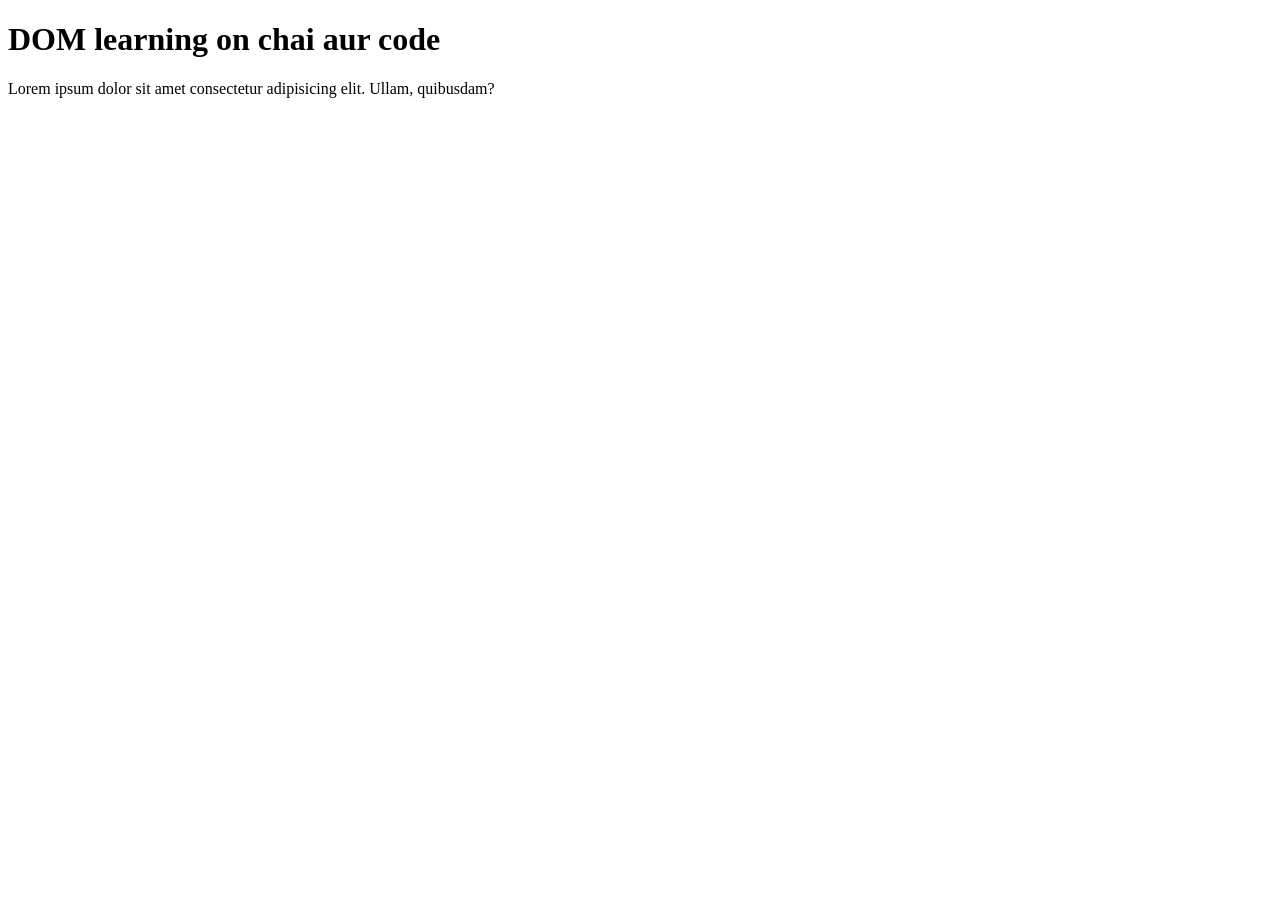
==== DOM/1.html @ e06ad193 "DOM" ====
<!DOCTYPE html>
<html lang="en">
<head>
    <meta charset="UTF-8">
    
    <title>DOM learning</title>
</head>
<body>
    <div class="big black">
        <h1 class ="heading">DOM learning on chai aur code</h1>
        <p>Lorem ipsum dolor sit amet consectetur adipisicing elit. Ullam, quibusdam?</p>
    </div>
</body>
</html>
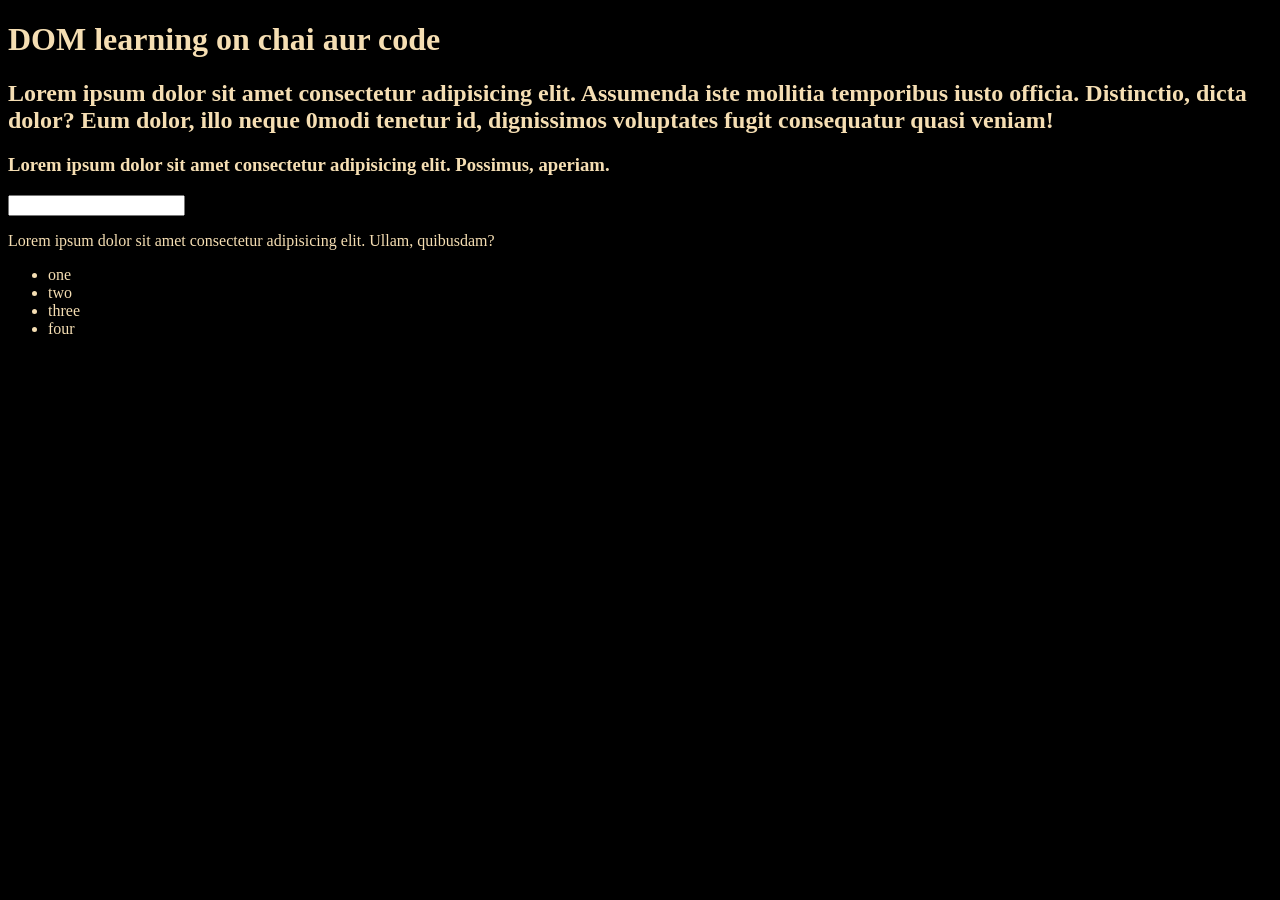
==== commit 9ed4fc43: "dom almost complete" ====
--- a/DOM/1.html
+++ b/DOM/1.html
@@ -4,11 +4,28 @@
     <meta charset="UTF-8">
     
     <title>DOM learning</title>
-</head>
-<body>
-    <div class="big black">
-        <h1 class ="heading">DOM learning on chai aur code</h1>
+    <style>
+        .big-black{
+            background-color: black;
+            color: wheat;
+        }
+    </style>
+        </head>
+<body class="big-black">
+    <div >
+        <h1 id="title" class ="heading">DOM learning on chai aur code</h1>
+        <h2>Lorem ipsum dolor sit amet consectetur adipisicing elit. Assumenda iste mollitia temporibus iusto officia. Distinctio, dicta dolor? Eum dolor, illo neque 0modi tenetur id, dignissimos voluptates fugit consequatur quasi veniam!</h2>
+        <h3>Lorem ipsum dolor sit amet consectetur adipisicing elit. Possimus, aperiam.</h3>
+        <input type="password" name="" id="">
         <p>Lorem ipsum dolor sit amet consectetur adipisicing elit. Ullam, quibusdam?</p>
+
+        <ul>
+            <li class = "listitem">one</li>
+            <li class = "listitem">two</li>
+            <li class = "listitem">three</li>
+            <li class = "listitem">four</li>
+
+        </ul>
     </div>
 </body>
 </html>
